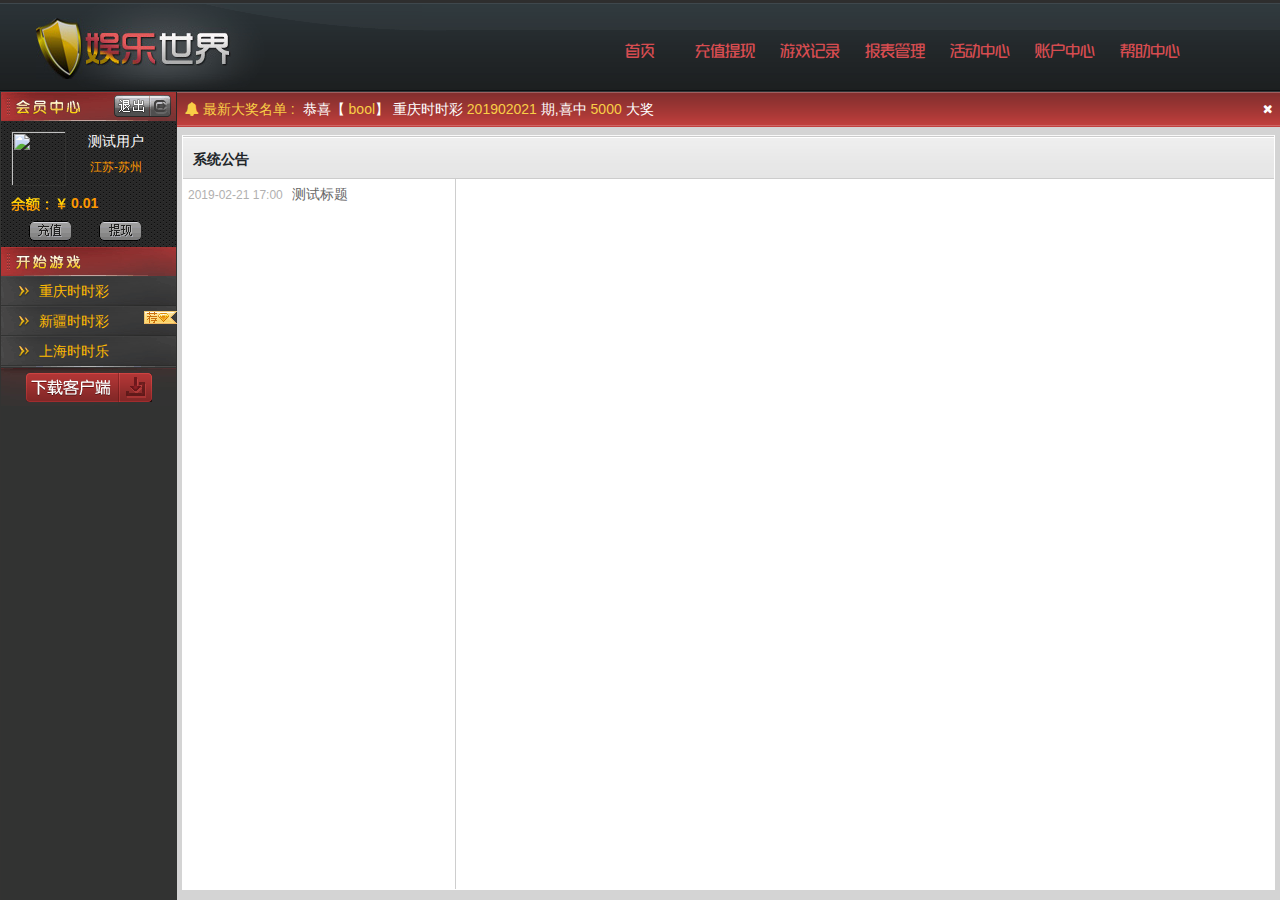
==== index.html @ e7bfd4b6 "'*'" ====
<!DOCTYPE html>
<html lang="en">
<head>
	<meta charset="UTF-8">
	<title>首页</title>
	<meta name="viewport" content="width=device-width, initial-scale=1, shrink-to-fit=no">
	<link rel="stylesheet" href="assets/css/bootstrap.css">
	<link rel="stylesheet" href="assets/css/font-awesome.css">
	<link rel="stylesheet" href="assets/css/common.css">
	<link rel="stylesheet" href="assets/css/index.css">
</head>
<body>
	<!-- app begin -->
	<div class="container-fluid app">

		<!-- head begin -->
		<div id="header">
			<div class="logo">
				<a href="">
					<img src="assets/img/header/logo.jpg" alt="" width="195" height="61">
				</a>
			</div>
			<ul id="nav">
				<li>
					<a href="">帮助中心</a>
				</li>
				<li>
					<a href="">账户中心</a>
				</li>
				<li>
					<a href="">活动中心</a>
				</li>
				<li>
					<a href="">报表管理</a>
				</li>
				<li>
					<a href="">游戏记录</a>
				</li>
				<li>
					<a href="">充值提现</a>
				</li>
				<li>
					<a href="">首页</a>
				</li>
			</ul>
		</div>
		<!-- head end -->

			
		<div class="container-fluid main">

			<!-- left -->
			<div class="left_cont">

				<div class="user_cont">
					<div class="title"> <span class="quit"></span> </div>
					<div class="row head">
						<img src="https://sj.wp51.net/images/shijue/left/userswitch_01.jpg" alt="">
						<div class="head_info">
							<span class="name">测试用户</span>
							<div class="city">江苏-苏州</div>
						</div>
					</div>
					<div class="money_bg"></div>
					<span class="money">0.01</span>
					<div class="foot_btn">
						<span class="left_btn"></span>
						<span class="right_btn"></span>
					</div>
				</div>
				
				<!-- menu -->
				<div class="left_menu">
					<div class="title"></div>
					<ul class="menu_list">
						<li><a href="">重庆时时彩</a></li>
						<li class="hot"><a href="">新疆时时彩</a></li>
						<li><a href="">上海时时乐</a></li>
					</ul>
				</div>
				
				<!-- foot -->
				<div class="left_foot">
					<a href="" class="down">
						<img src="assets/img/left/down.gif">
					</a>
				</div>

			</div>
			
			<!-- right -->
			<div class="right_cont">
				<!-- 通知 -->
				<div class="noctice">
					
					<span class="noctice_title">
						<i class="fa fa-bell"></i>
						最新大奖名单 : 
					</span>
					<span class="noctice_content">
						恭喜【 <span>bool</span>】 重庆时时彩 <span>201902021</span> 期,喜中 <span>5000</span> 大奖 
					</span>
					<span class="noctice_close">
						<i class="fa fa-close"></i>
					</span>
				</div>

				<!-- 内容 -->
				<div class="main_box">

					<!-- notice -->
					<div id="notice" class="main_body">
						<div class="title">
							<span>系统公告</span>
						</div>

						<!-- content -->
						<div class="contents">
							<div class="left_cont col-sm-3 col-md-3">
								<ul>
									<li>
										<a href="">
											<span class="date">2019-02-21 17:00</span>
											<span class="title">测试标题</span>
										</a>
									</li>
								</ul>
							</div>
							<div class="right_cont col-sm-9 col-md-9">

							</div>
						</div>
						<!-- content -->

					</div>

				</div>

			</div>

		</div>



	</div>
	<!-- app end -->
</body>
</html>
---- assets/css/common.css ----
@font-face {
  font-family: hanyi;
  src: url('../font/HYShuHeiW.ttf');
}
body {
  background: url(../img/header/bg.gif) repeat-x left -100px;
  margin: 0;
  padding: 0;
}
.app {
  height: 100%;
}
#header {
  position: relative;
  height: 92px;
  width: 100%;
  background: url(../img/header/bg.gif) no-repeat left top;
  text-align: left;
}
#header > .logo {
  width: 25%;
  padding-top: 18px;
  padding-left: 36px;
  text-align: left;
  float: left;
}
#header > #nav {
  height: 100%;
  width: 75%;
  float: right;
  padding: 0;
  margin: 0;
  padding-right: 7%;
}
#header > #nav > li {
  float: right;
  width: 80px;
  height: 100%;
  text-align: center;
  margin-left: 5px;
  margin-top: 15px;
}
#header > #nav > li > a {
  color: #D64C50;
  text-align: center;
  font-size: 15px;
  font-family: hanyi;
  padding: 10px;
  line-height: 70px;
}
#header > #nav > li:hover,
#header > #nav > li.active {
  background: url(../img/header/m_bg.gif) no-repeat left top;
}
.main {
  height: calc(100% - 92px);
  width: 100%;
  background: url(../img/bg.png);
  background-size: 100% 100%;
}
.main > .left_cont {
  height: 100%;
  width: 177px;
  float: left;
  background: #323332;
  border-left: 1px solid #333332;
}
.main > .left_cont > .user_cont {
  height: 155px;
  width: 100%;
  background: url(../img/bg.png);
}
.main > .left_cont > .user_cont .row {
  margin-left: 15px;
}
.main > .left_cont > .user_cont > .title {
  width: 100%;
  background: url(../img/left/bg.gif) no-repeat left top;
  height: 29px;
}
.main > .left_cont > .user_cont > .title > .quit {
  display: block;
  float: right;
  background: url(../img/left/bg.gif) no-repeat right top;
  width: 57px;
  height: 22px;
  margin: 3px 6px 0 100px;
  cursor: pointer;
}
.main > .left_cont > .user_cont > .head {
  margin: 10px;
}
.main > .left_cont > .user_cont > .head > img {
  border: 1px solid #333332;
  width: 55px;
  height: 55px;
  float: left;
}
.main > .left_cont > .user_cont > .head > .head_info {
  float: left;
  color: #fff;
  width: 100px;
  text-align: center;
}
.main > .left_cont > .user_cont > .head > .head_info > .name {
  font-size: 14px;
}
.main > .left_cont > .user_cont > .head > .head_info > .city {
  font-size: 12px;
  height: 30px;
  line-height: 30px;
  color: #FE9901;
}
.main > .left_cont > .user_cont > .money_bg {
  float: left;
  margin-left: 10px;
  background: url(../img/left/bg.gif) no-repeat left -200px;
  width: 60px;
  height: 15px;
}
.main > .left_cont > .user_cont > .money {
  float: left;
  display: block;
  font-size: 14px;
  height: 15px;
  line-height: 15px;
  font-weight: bold;
  color: #FE9901;
}
.main > .left_cont > .user_cont > .foot_btn {
  float: left;
  width: 100%;
  height: 25px;
  padding-top: 10px;
}
.main > .left_cont > .user_cont > .foot_btn > .left_btn {
  display: block;
  float: left;
  background: url(../img/left/bg.gif) no-repeat right -101px;
  width: 60px;
  height: 20px;
  cursor: pointer;
  margin: 0 10px;
}
.main > .left_cont > .user_cont > .foot_btn > .right_btn {
  display: block;
  float: left;
  background: url(../img/left/bg.gif) no-repeat right -151px;
  width: 60px;
  height: 20px;
  cursor: pointer;
}
.main > .left_cont > .left_menu {
  min-height: 50px;
}
.main > .left_cont > .left_menu > .title {
  width: 100%;
  height: 29px;
  background: url(../img/left/bg.gif) no-repeat left top;
  background-position: left -51px;
}
.main > .left_cont > .left_menu > .menu_list {
  width: 100%;
  padding: 0;
  margin: 0;
}
.main > .left_cont > .left_menu > .menu_list > li {
  width: 100%;
  height: 30px;
  line-height: 30px;
  background: url(../img/left/bg.gif) no-repeat left -250px;
  padding-left: 38px;
}
.main > .left_cont > .left_menu > .menu_list > li > a {
  color: #ffba01;
  text-decoration: none;
  display: block;
  width: 100%;
}
.main > .left_cont > .left_menu > .menu_list > li.active,
.main > .left_cont > .left_menu > .menu_list > li:hover {
  background-position: left -300px;
  color: #e85353;
}
.main > .left_cont > .left_menu > .menu_list > li.hot a {
  background: url(../img/left/hot.gif) no-repeat right 5px;
}
.main > .left_cont > .left_foot {
  background: url(../img/left/bg.gif) no-repeat left -400px;
  height: 40px;
  line-height: 40px;
  width: 100%;
  text-align: center;
}
.main > .left_cont > .left_foot > .down {
  padding: 5px 10px;
  text-align: center;
  height: 100%;
}
.main > .left_cont > .left_foot > .down > img {
  width: 126px;
  height: 29px;
}
.main > .right_cont {
  height: 100%;
  width: calc(100% - 177px);
  float: left;
}
.main > .right_cont > .noctice {
  width: 100%;
  height: 35px;
  line-height: 35px;
  color: #FFF;
  font-size: 12px;
  background: url(../img/right/news_bg.gif) repeat-x left -10px;
}
.main > .right_cont > .noctice > .noctice_title {
  float: left;
  color: #F9CE46;
  margin-left: 8px;
  font-size: 14px;
  margin-right: 8px;
  cursor: pointer;
}
.main > .right_cont > .noctice > .noctice_content {
  font-size: 14px;
}
.main > .right_cont > .noctice > .noctice_content > span {
  color: #F9CE46;
  cursor: pointer;
}
.main > .right_cont > .noctice > .noctice_close {
  margin-right: 8px;
  cursor: pointer;
  float: right;
}
.main > .right_cont > .main_box {
  width: 100%;
  height: calc(100% - 35px);
  background: #D4D4D4;
  padding: 8px 5px;
}
.main > .right_cont > .main_box > .main_body {
  width: 100%;
  height: calc(100% - 2px);
}
.main > .right_cont > .main_box > .main_body > .title {
  background: url(../img/right/notice_bg.png) repeat-x left -53px;
  height: 44px;
  padding: 2px 5px;
  border-left: 1px solid #fff;
  border-right: 1px solid #fff;
}
.main > .right_cont > .main_box > .main_body > .title > span {
  padding: 0 5px;
  height: 44px;
  line-height: 44px;
  font-size: 14px;
  font-weight: bold;
}
.main > .right_cont > .main_box > .main_body > .contents {
  width: 100%;
  height: calc(100% - 44px);
  min-height: calc(100% - 44px);
  border-left: 1px solid #fff;
  border-right: 1px solid #fff;
  border-bottom: 1px solid #fff;
  background-color: #fff;
}
---- assets/css/index.css ----
#notice .left_cont {
  height: 100%;
  border-right: 1px solid #CECECE;
}
#notice .left_cont > ul {
  padding: 5px;
  margin: 0;
}
#notice .left_cont > ul > li a {
  text-decoration: none;
}
#notice .left_cont > ul > li a .date {
  font-size: 12px;
  color: #b1b0b0;
  margin-right: 5px;
}
#notice .left_cont > ul > li a .title {
  color: #666;
}
#notice .left_cont > ul > li a .title:hover {
  color: #0068B7;
}
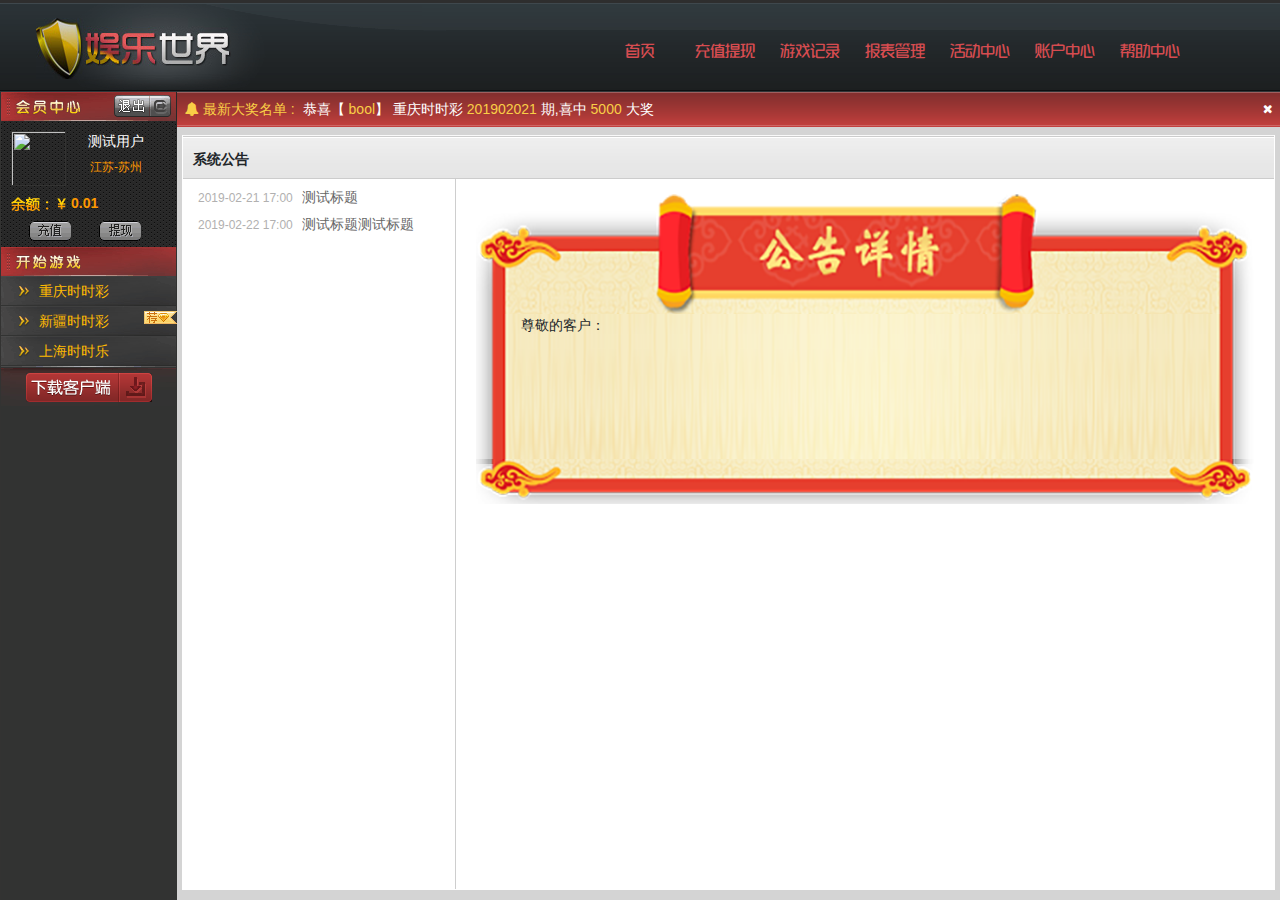
==== commit 4467160c: "*" ====
--- a/index.html
+++ b/index.html
@@ -116,7 +116,7 @@
 
 						<!-- content -->
 						<div class="contents">
-							<div class="left_cont col-sm-3 col-md-3">
+							<div class="left_cont col-md-3">
 								<ul>
 									<li>
 										<a href="">
@@ -124,10 +124,26 @@
 											<span class="title">测试标题</span>
 										</a>
 									</li>
+									<li>
+										<a href="">
+											<span class="date">2019-02-22 17:00</span>
+											<span class="title">测试标题测试标题</span>
+										</a>
+									</li>
 								</ul>
 							</div>
-							<div class="right_cont col-sm-9 col-md-9">
+							<div class="right_cont col-md-9">
+								
+								<div class="new_box">
+									<div class="new-top"></div>
+									<div class="new_content">
+										<p>尊敬的客户：</p>
+									</div>
+									<div class="new-bottom"></div>
+								</div>
 
+									
+								</div>
 							</div>
 						</div>
 						<!-- content -->
--- a/assets/css/index.css
+++ b/assets/css/index.css
@@ -1,10 +1,15 @@
 #notice .left_cont {
   height: 100%;
+  float: left;
   border-right: 1px solid #CECECE;
 }
 #notice .left_cont > ul {
   padding: 5px;
   margin: 0;
+}
+#notice .left_cont > ul > li {
+  padding: 3px;
+  padding-left: 10px;
 }
 #notice .left_cont > ul > li a {
   text-decoration: none;
@@ -16,7 +21,40 @@
 }
 #notice .left_cont > ul > li a .title {
   color: #666;
+  overflow: hidden;
+  white-space: nowrap;
 }
 #notice .left_cont > ul > li a .title:hover {
   color: #0068B7;
 }
+#notice .right_cont {
+  height: 100%;
+  float: left;
+  padding: 15px 20px;
+}
+#notice .right_cont > .new_box .new-top {
+  background-image: url(../img/index/an_top.png);
+  width: 100%;
+  height: 120px;
+  background-repeat: no-repeat;
+  background-size: 100% 100%;
+}
+#notice .right_cont > .new_box .new_content {
+  width: 100%;
+  display: inline-block;
+  text-align: left;
+  background-image: url(../img/index/an_middle.png);
+  background-repeat: repeat-y;
+  min-height: 150px;
+  background-size: 100% 100%;
+  padding: 1px 45px;
+}
+#notice .right_cont > .new_box .new-bottom {
+  background-image: url(../img/index/an_bottom.png);
+  width: 100%;
+  height: 45px;
+  position: relative;
+  top: -5px;
+  background-repeat: no-repeat;
+  background-size: 100% 100%;
+}
